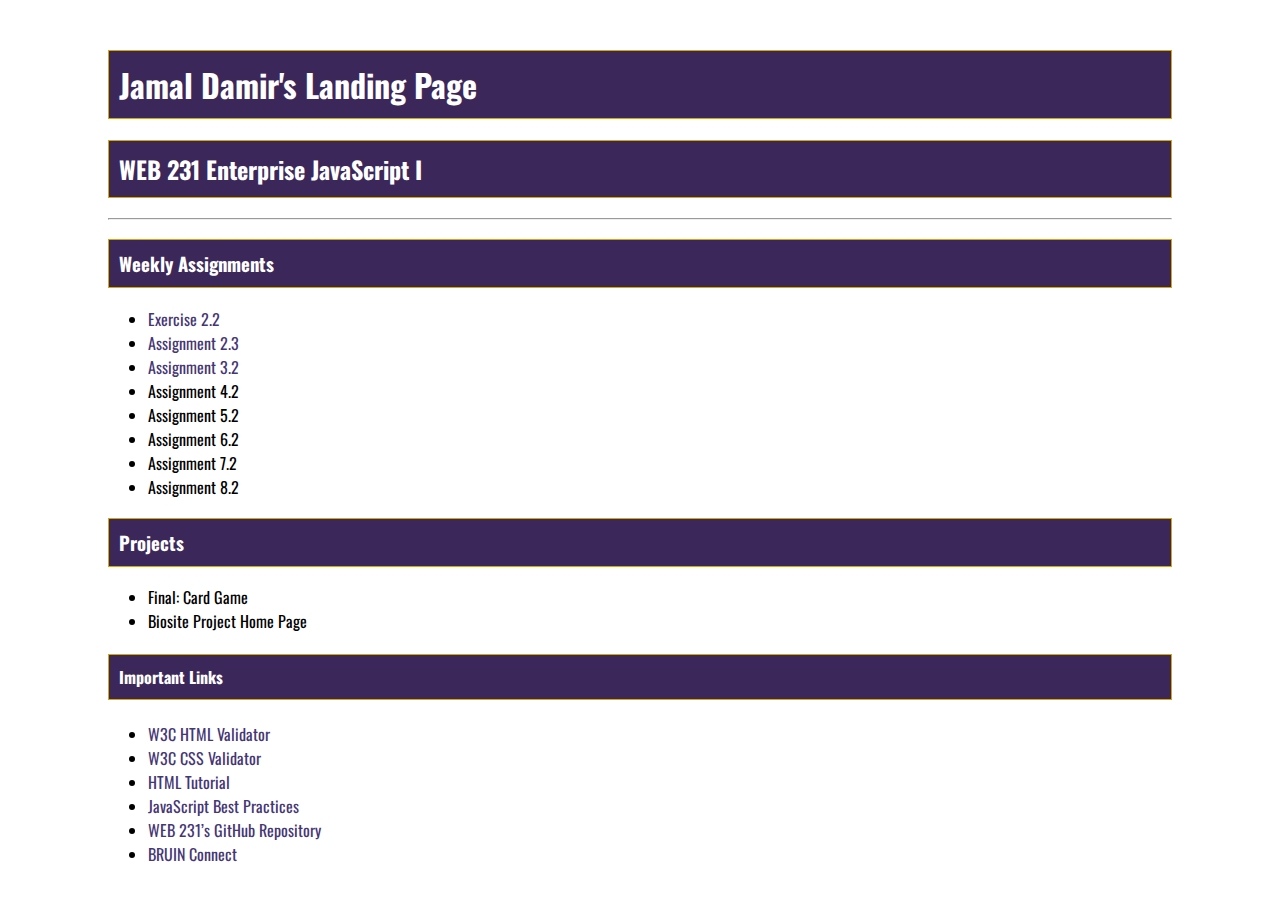
==== index.html @ 58d110a8 "Week-3 Submission" ====
<!DOCTYPE html>
<!--
    Title: Assignment 1.3 - index.html
    Author: Jamal Eddine Damir
    Date: 01 June 2022
    Description: This is the home page for class web-231. This page will include 
    links to projects and assignments for each week of the class.
-->
<html lang="en">
<head>
    <meta charset="UTF-8">
    <meta http-equiv="X-UA-Compatible" content="IE=edge">
    <meta name="viewport" content="width=device-width, initial-scale=1.0">
    <meta name="author" content="Jamal Damir">
    <meta name="description" content="Web231 - Assignment 1.3">
    <title>WEB 231 – Enterprise JavaScript I</title>
    <link href="site.css" type="text/css" rel="stylesheet" />
    <link rel="preconnect" href="https://fonts.googleapis.com">
    <link rel="preconnect" href="https://fonts.gstatic.com" crossorigin>
    <link href="https://fonts.googleapis.com/css2?family=Oswald:wght@300;400;500;700&display=swap" rel="stylesheet">
</head>
<body>
    <div id="container">
        <h1>Jamal Damir's Landing Page</h1>
        <h2>WEB 231 Enterprise JavaScript I</h2>
        <hr>
        <h3>Weekly Assignments</h3>
        <ul>
            <li><a href="week-2/damir-exercise2.html">Exercise 2.2</a></li>
            <li><a href="week-2/damir-payroll.html">Assignment 2.3</a></li>
            <li><a href="week-3/damir-temp-conversion.html">Assignment 3.2</a></li>
            <li>Assignment 4.2</li>
            <li>Assignment 5.2</li>
            <li>Assignment 6.2</li>
            <li>Assignment 7.2</li>
            <li>Assignment 8.2</li>
        </ul>
        <h3>Projects</h3>
        <ul>
            <li>Final: Card Game</li>
            <li>Biosite Project Home Page</li>
        </ul>
        <h4>Important Links</h4>
        <ul>
        <li><a href="https://validator.w3.org/">W3C HTML Validator</a></li>
        <li><a href="http://jigsaw.w3.org/css-validator/">W3C CSS Validator</a></li>
        <li><a href="https://www.w3schools.com/html/">HTML Tutorial</a></li>
        <li><a href=" https://www.w3schools.com/js/js_best_practices.asp">JavaScript Best Practices</a></li>
        <li><a href="https://github.com/buwebdev/web-231">WEB 231’s GitHub Repository</a></li>
        <li><a href="https://bruinconnect.bellevue.edu/">BRUIN Connect</a></li>
        </ul>
    </div>
</body>
</html>
---- site.css ----
/**
    Title: Web231 - Assignment 1.3 CSS File
    Author: Jamal Damir
    Date: May 29 2022
    Description: StyleSheet for index.html
*/

body {
    font-family: "Oswald",
        Verdana,
        Arial,
        sans-serif;
}
#container {
    margin-top: 50px;
    margin-left: 100px;
    margin-right: 100px;
}
h1, h2, h3, h4{
    background-color: #3C275A;
    color: white;
    border: solid 1px #D6A800;
    padding: 10px;
}
a {
    color: #453674;
    text-decoration: none;
}
a:hover {
    background-color: #D6A800;
    color: #4F3674;
}
a:visited {
    color: #3C275A;
}
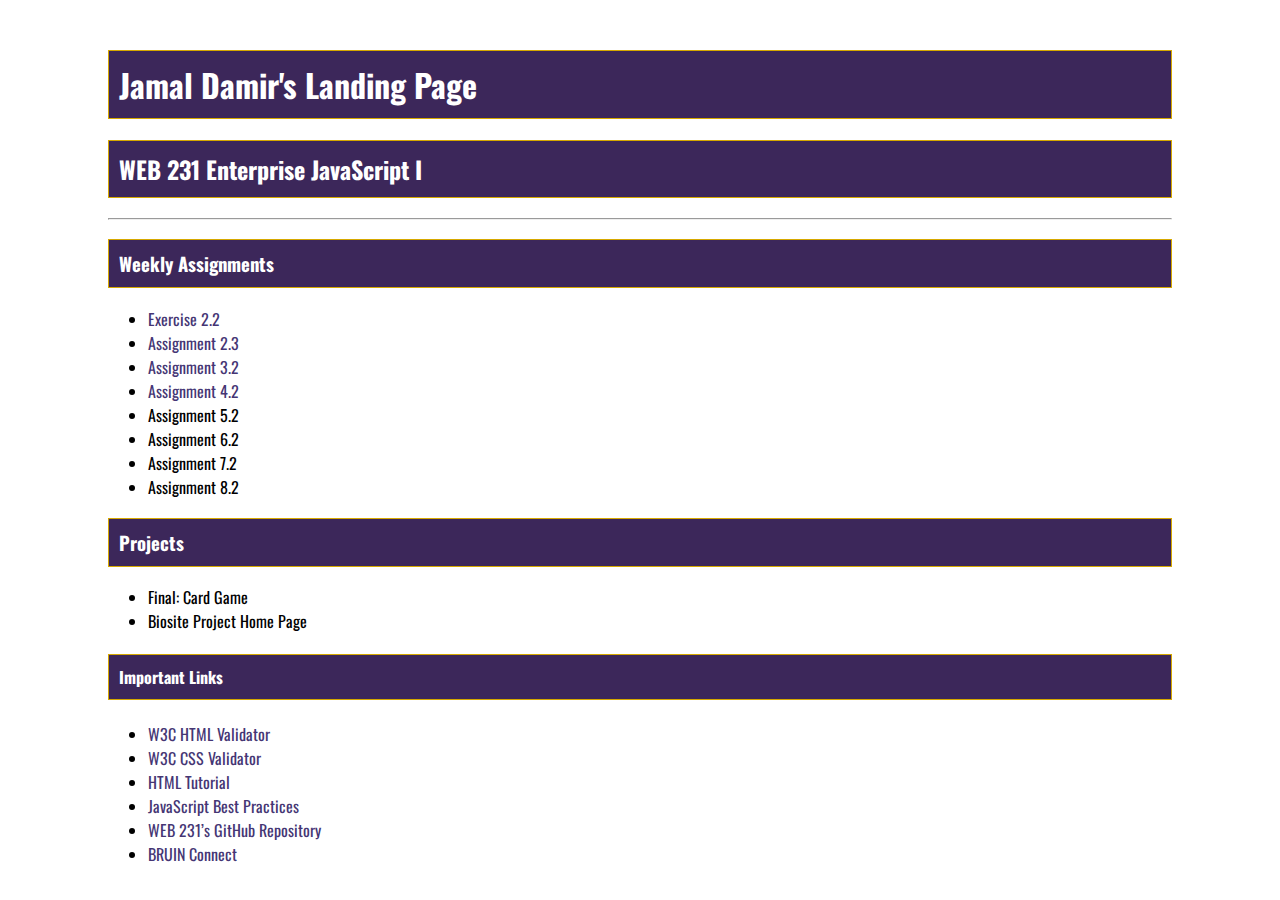
==== commit 69d77f3d: "week-4 Assignment-4.2 Submission" ====
--- a/index.html
+++ b/index.html
@@ -30,7 +30,7 @@
             <li><a href="week-2/damir-exercise2.html">Exercise 2.2</a></li>
             <li><a href="week-2/damir-payroll.html">Assignment 2.3</a></li>
             <li><a href="week-3/damir-temp-conversion.html">Assignment 3.2</a></li>
-            <li>Assignment 4.2</li>
+            <li><a href="week-4/damir-number-game.html">Assignment 4.2</a></li>
             <li>Assignment 5.2</li>
             <li>Assignment 6.2</li>
             <li>Assignment 7.2</li>
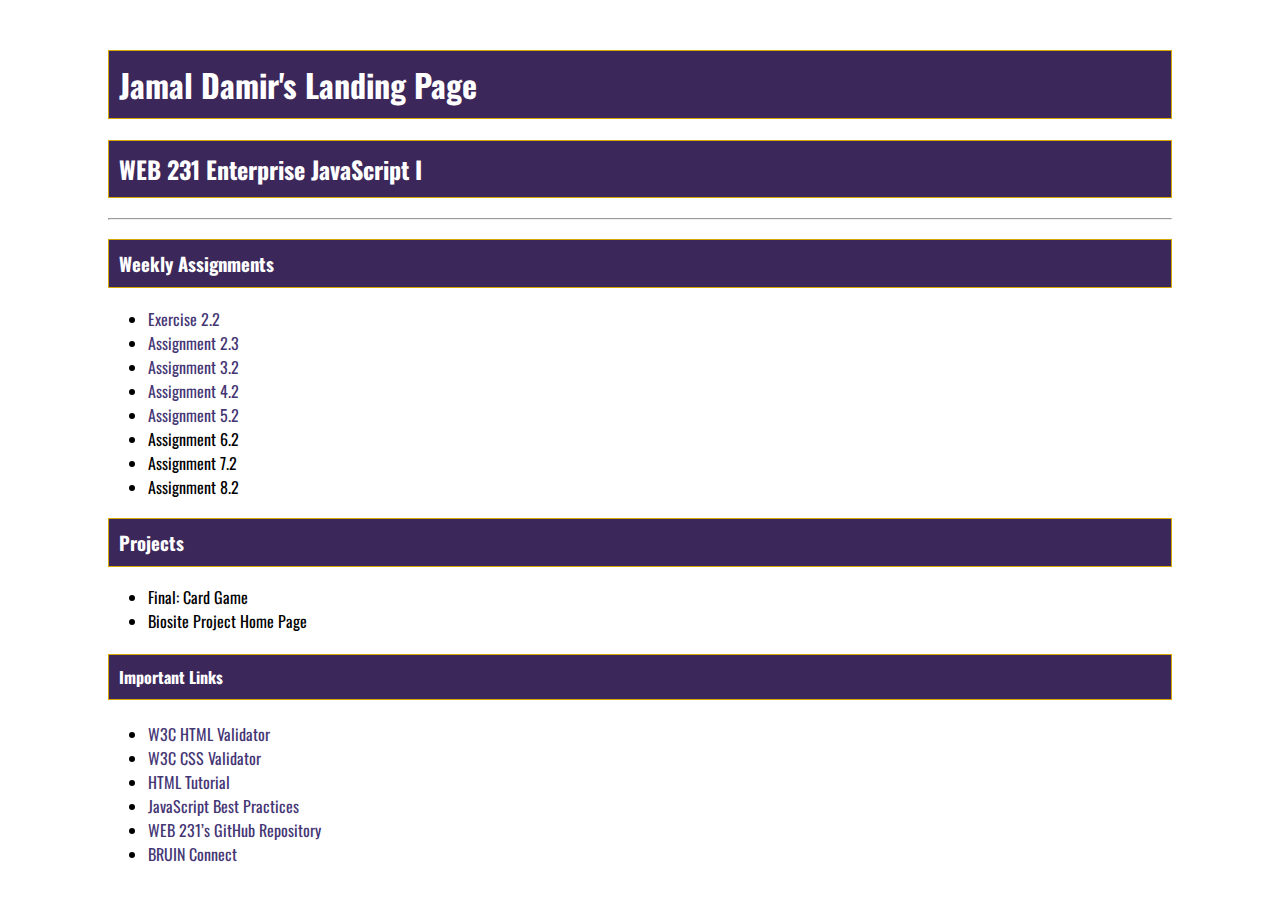
==== commit f4c13043: "Week-5 Submission" ====
--- a/index.html
+++ b/index.html
@@ -31,7 +31,7 @@
             <li><a href="week-2/damir-payroll.html">Assignment 2.3</a></li>
             <li><a href="week-3/damir-temp-conversion.html">Assignment 3.2</a></li>
             <li><a href="week-4/damir-number-game.html">Assignment 4.2</a></li>
-            <li>Assignment 5.2</li>
+            <li><a href="week-5/damir-sequence-game.html">Assignment 5.2</a></li>
             <li>Assignment 6.2</li>
             <li>Assignment 7.2</li>
             <li>Assignment 8.2</li>
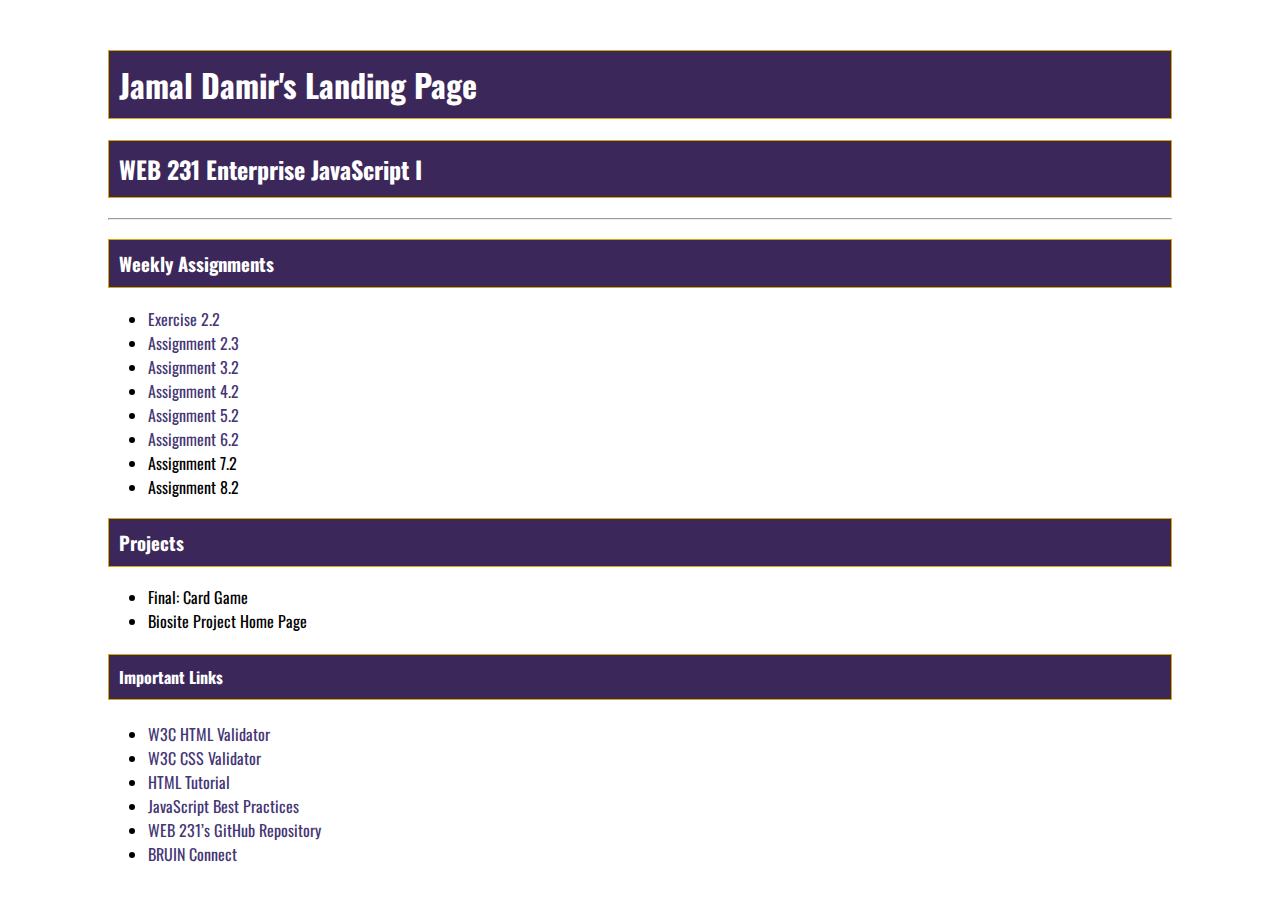
==== commit a4d6b226: "Week-6 Assignmen-6.2 Submission" ====
--- a/index.html
+++ b/index.html
@@ -32,7 +32,7 @@
             <li><a href="week-3/damir-temp-conversion.html">Assignment 3.2</a></li>
             <li><a href="week-4/damir-number-game.html">Assignment 4.2</a></li>
             <li><a href="week-5/damir-sequence-game.html">Assignment 5.2</a></li>
-            <li>Assignment 6.2</li>
+            <li><a href="week-6/damir-in-n-out-books.html">Assignment 6.2</a></li>
             <li>Assignment 7.2</li>
             <li>Assignment 8.2</li>
         </ul>
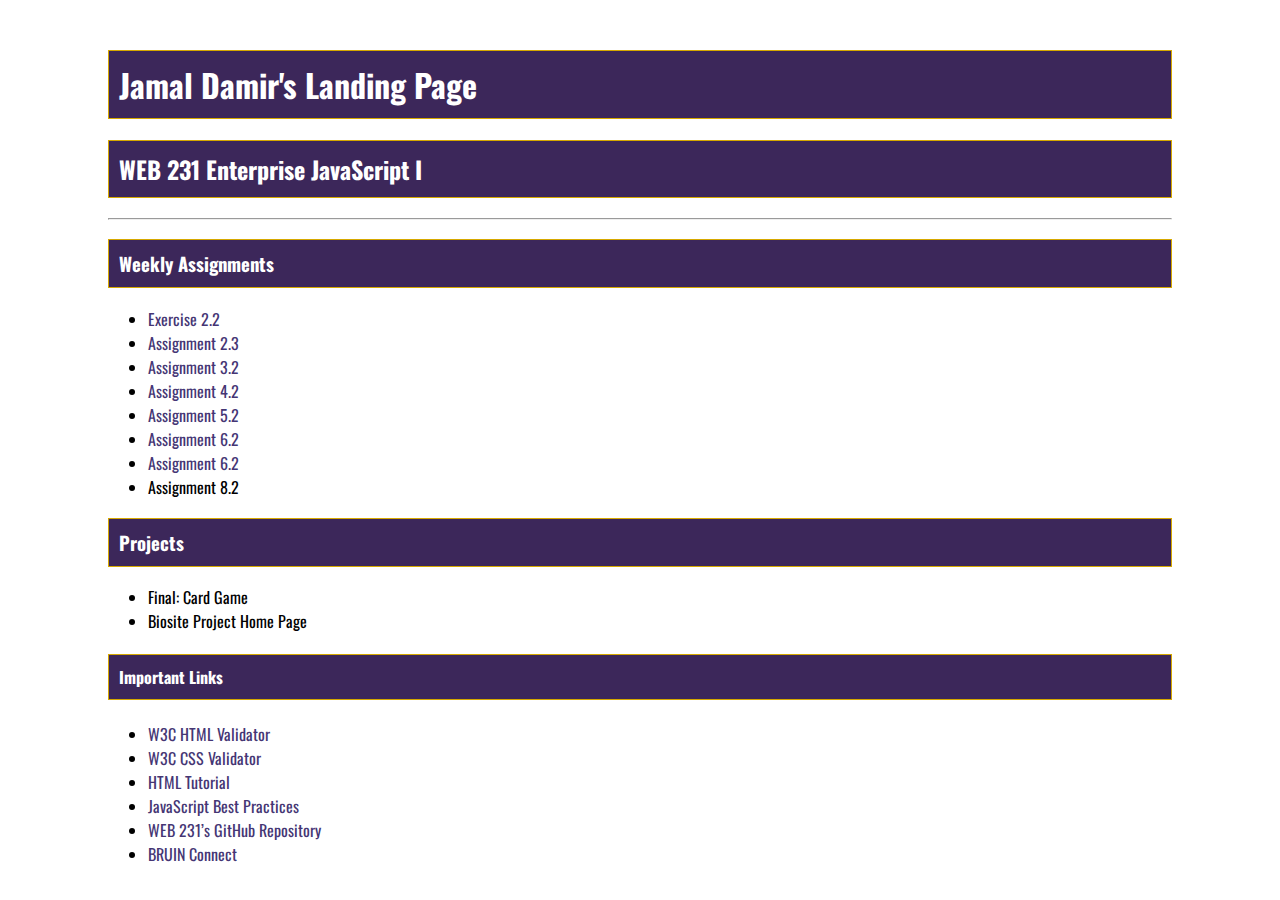
==== commit 38fa942e: "Week-7 submission" ====
--- a/index.html
+++ b/index.html
@@ -33,7 +33,7 @@
             <li><a href="week-4/damir-number-game.html">Assignment 4.2</a></li>
             <li><a href="week-5/damir-sequence-game.html">Assignment 5.2</a></li>
             <li><a href="week-6/damir-in-n-out-books.html">Assignment 6.2</a></li>
-            <li>Assignment 7.2</li>
+            <li><a href="week-7/damir-javazon.html">Assignment 6.2</a></li>
             <li>Assignment 8.2</li>
         </ul>
         <h3>Projects</h3>
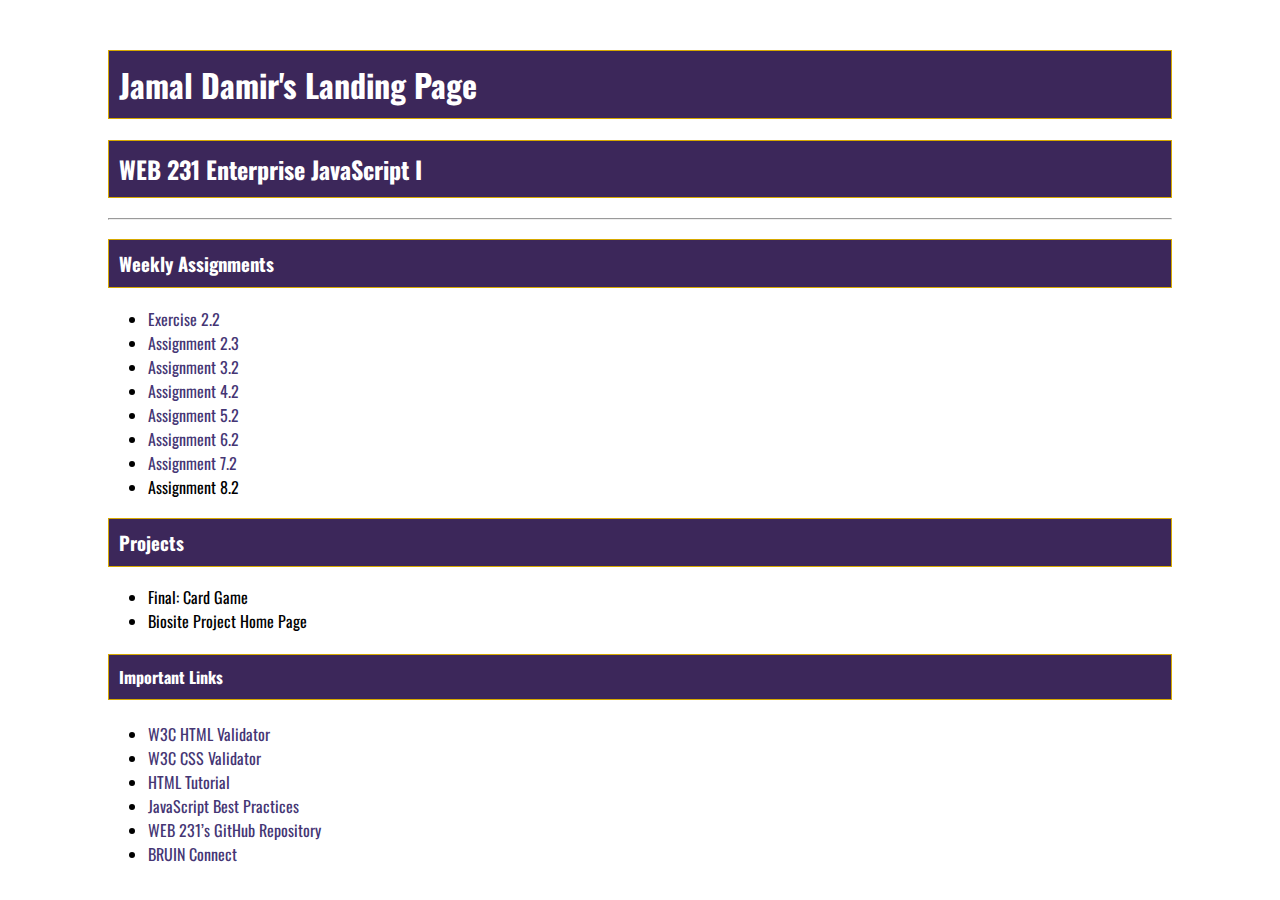
==== commit 321594ef: "Week-7 Submission" ====
--- a/index.html
+++ b/index.html
@@ -33,7 +33,7 @@
             <li><a href="week-4/damir-number-game.html">Assignment 4.2</a></li>
             <li><a href="week-5/damir-sequence-game.html">Assignment 5.2</a></li>
             <li><a href="week-6/damir-in-n-out-books.html">Assignment 6.2</a></li>
-            <li><a href="week-7/damir-javazon.html">Assignment 6.2</a></li>
+            <li><a href="week-7/damir-javazon.html">Assignment 7.2</a></li>
             <li>Assignment 8.2</li>
         </ul>
         <h3>Projects</h3>
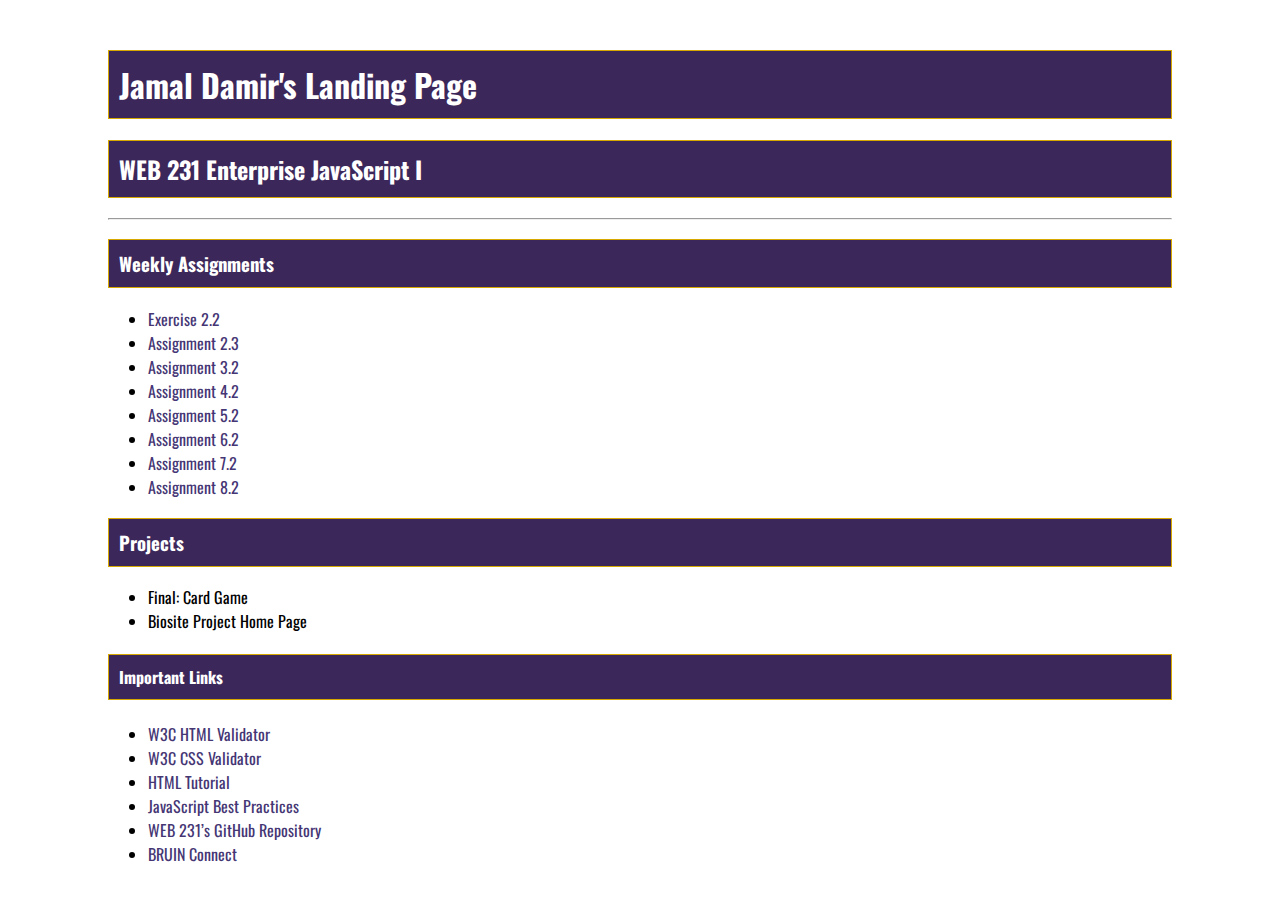
==== commit 4523b3a8: "Week-8 Submission" ====
--- a/index.html
+++ b/index.html
@@ -34,7 +34,7 @@
             <li><a href="week-5/damir-sequence-game.html">Assignment 5.2</a></li>
             <li><a href="week-6/damir-in-n-out-books.html">Assignment 6.2</a></li>
             <li><a href="week-7/damir-javazon.html">Assignment 7.2</a></li>
-            <li>Assignment 8.2</li>
+            <li><a href="week-8/damir-alphabet-game.html">Assignment 8.2</a></li>
         </ul>
         <h3>Projects</h3>
         <ul>
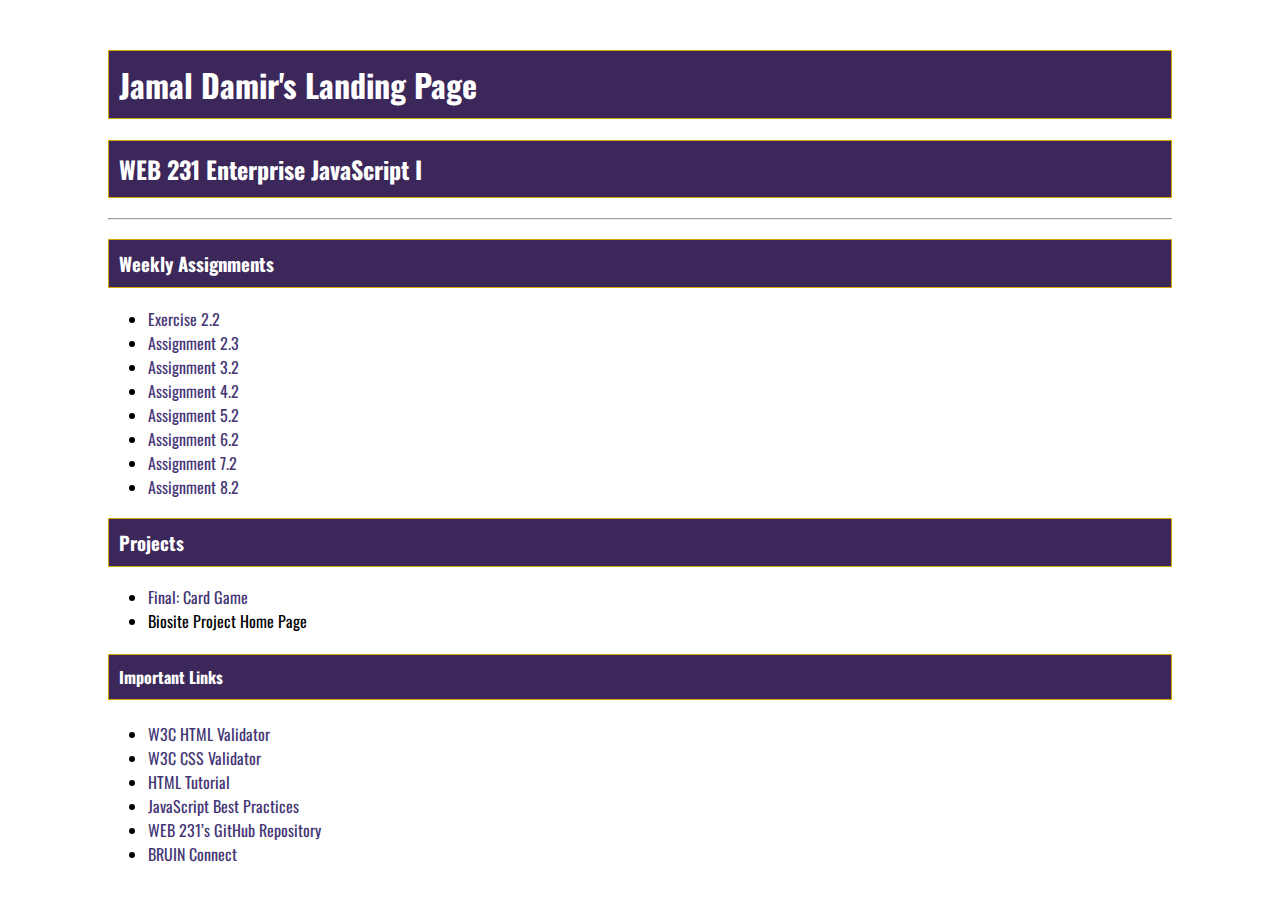
==== commit 619837f9: "Final Project Submision" ====
--- a/index.html
+++ b/index.html
@@ -38,7 +38,7 @@
         </ul>
         <h3>Projects</h3>
         <ul>
-            <li>Final: Card Game</li>
+            <li><a href="week-9/damir-card-game.html">Final: Card Game</a></li>
             <li>Biosite Project Home Page</li>
         </ul>
         <h4>Important Links</h4>
